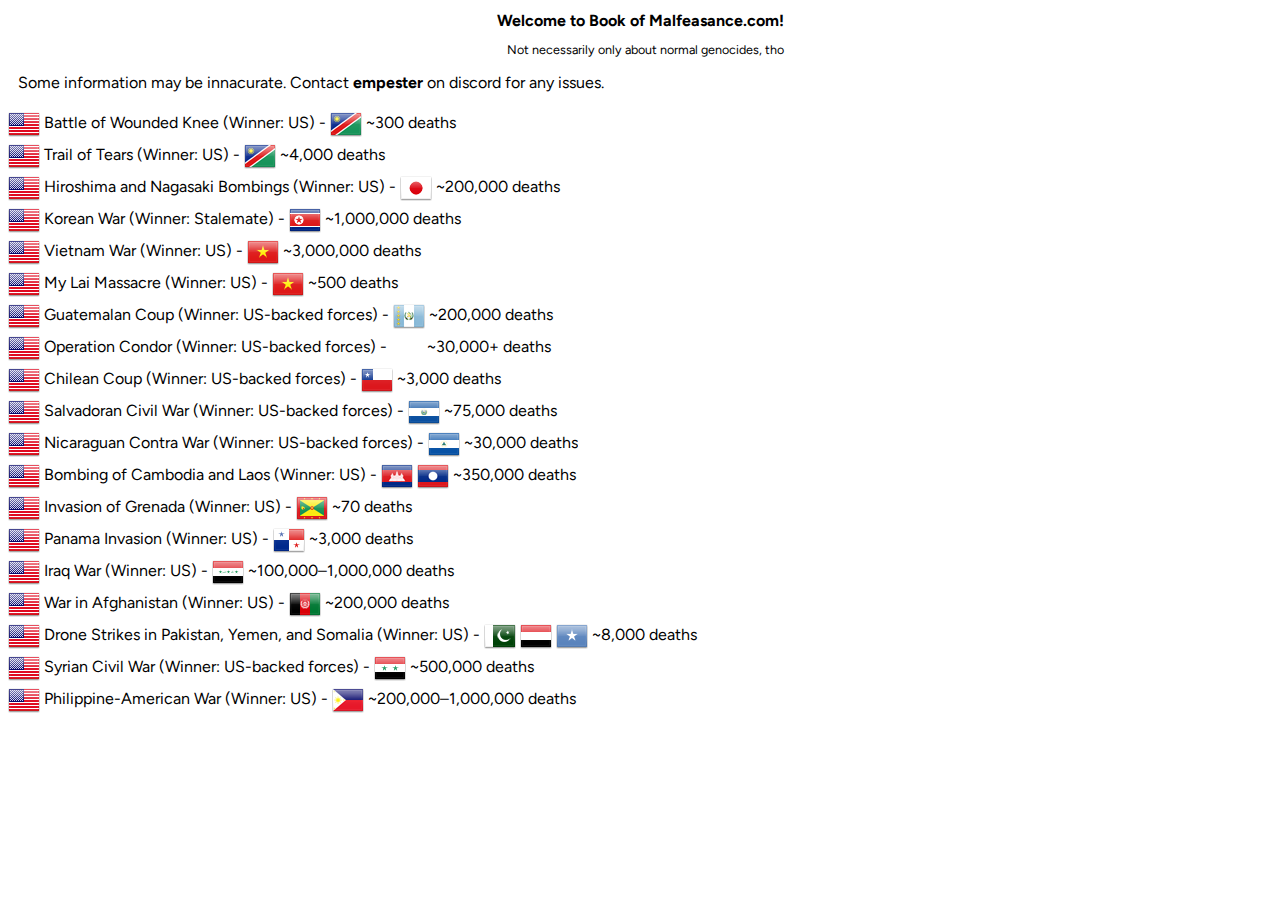
==== america.html @ af42eed0 "Publishing it" ====
<!DOCTYPE html>
<html lang="en">
<head>
    <meta charset="UTF-8">
    <meta name="viewport" content="width=device-width, initial-scale=1.0">
    <meta descriptiom="Public Showcase of Book of Malfeasance.com. The place where crimes are written. // American Genocides">
    <title>Book of Malfeasance.com ~ America</title>
    <link rel="stylesheet" href="style.css">
    <link rel="stylesheet" href="images.css">
    <link rel="stylesheet" href="flag-icons.min.css">
    <link rel="preconnect" href="https://fonts.googleapis.com">
    <link rel="preconnect" href="https://fonts.gstatic.com" crossorigin>
    <link href="https://fonts.googleapis.com/css2?family=Figtree:ital,wght@0,300..900;1,300..900&display=swap" rel="stylesheet">


</head>
<body>

<h1>Welcome to Book of Malfeasance.com!</h1>
<p id="sub">Not necessarily only about normal genocides, tho</p>

    <p>Some information may be innacurate. Contact <strong>empester</strong> on discord for any issues.</p>

<pre id="centered">
<i class="fi fi-us"></i> Battle of Wounded Knee (Winner: US) - <i class="fi fi-na"></i> ~300 deaths
<i class="fi fi-us"></i> Trail of Tears (Winner: US) - <i class="fi fi-na"></i> ~4,000 deaths
<i class="fi fi-us"></i> Hiroshima and Nagasaki Bombings (Winner: US) - <i class="fi fi-jp"></i> ~200,000 deaths
<i class="fi fi-us"></i> Korean War (Winner: Stalemate) - <i class="fi fi-kp"></i> ~1,000,000 deaths
<i class="fi fi-us"></i> Vietnam War (Winner: US) - <i class="fi fi-vn"></i> ~3,000,000 deaths
<i class="fi fi-us"></i> My Lai Massacre (Winner: US) - <i class="fi fi-vn"></i> ~500 deaths
<i class="fi fi-us"></i> Guatemalan Coup (Winner: US-backed forces) - <i class="fi fi-gt"></i> ~200,000 deaths
<i class="fi fi-us"></i> Operation Condor (Winner: US-backed forces) - <i class="fi fi-xx"></i> ~30,000+ deaths
<i class="fi fi-us"></i> Chilean Coup (Winner: US-backed forces) - <i class="fi fi-cl"></i> ~3,000 deaths
<i class="fi fi-us"></i> Salvadoran Civil War (Winner: US-backed forces) - <i class="fi fi-sv"></i> ~75,000 deaths
<i class="fi fi-us"></i> Nicaraguan Contra War (Winner: US-backed forces) - <i class="fi fi-ni"></i> ~30,000 deaths
<i class="fi fi-us"></i> Bombing of Cambodia and Laos (Winner: US) - <i class="fi fi-kh"></i> <i class="fi fi-la"></i> ~350,000 deaths
<i class="fi fi-us"></i> Invasion of Grenada (Winner: US) - <i class="fi fi-gd"></i> ~70 deaths
<i class="fi fi-us"></i> Panama Invasion (Winner: US) - <i class="fi fi-pa"></i> ~3,000 deaths
<i class="fi fi-us"></i> Iraq War (Winner: US) - <i class="fi fi-iq"></i> ~100,000–1,000,000 deaths
<i class="fi fi-us"></i> War in Afghanistan (Winner: US) - <i class="fi fi-af"></i> ~200,000 deaths
<i class="fi fi-us"></i> Drone Strikes in Pakistan, Yemen, and Somalia (Winner: US) - <i class="fi fi-pk"></i> <i class="fi fi-ye"></i> <i class="fi fi-so"></i> ~8,000 deaths
<i class="fi fi-us"></i> Syrian Civil War (Winner: US-backed forces) - <i class="fi fi-sy"></i> ~500,000 deaths
<i class="fi fi-us"></i> Philippine-American War (Winner: US) - <i class="fi fi-ph"></i> ~200,000–1,000,000 deaths
</pre>
        

<script src="redirect.js"></script>
</body>
</html>
---- style.css ----
h1 {
    text-align:center;
    font-size:medium;
}
#sub {
    text-align: center;
    border-radius:0%;
    font-size:12.5px;
}

a {
    text-decoration: none;
    color:blueviolet
}

* {
    font-family: "Figtree", sans-serif;
    font-optical-sizing: auto;

    font-style: normal;
  }
  

p {
    padding-left: 10px;
}

.centered {
    padding-left:10px;
}

img {
    padding-left:10px
}




.banner{
	display: flex;
	justify-content: center;
	align-items: center;
	flex-direction: column;
}
.support-israel__label{
	color: blue;
	font-weight: 900;
	font-size: large;
	font-family:'Franklin Gothic Medium', 'Arial Narrow', Arial, sans-serif
}
.line{
	height: 5px;
	width: 100%;
}
.white{
	background-color: white;
}
.blue{
	background-color: blue;
}
---- flag-icons.min.css ----
.fi{display:inline-block;width:32px;height:32px;background-size:contain;background-position:center;background-repeat:no-repeat;vertical-align:middle;font-style:normal}.fi-ad{background-image:url("flags/ad.png")}.fi-ae{background-image:url("flags/ae.png")}.fi-af{background-image:url("flags/af.png")}.fi-ag{background-image:url("flags/ag.png")}.fi-ai{background-image:url("flags/ai.png")}.fi-al{background-image:url("flags/al.png")}.fi-am{background-image:url("flags/am.png")}.fi-an{background-image:url("flags/an.png")}.fi-ao{background-image:url("flags/ao.png")}.fi-aq{background-image:url("flags/aq.png")}.fi-ar{background-image:url("flags/ar.png")}.fi-as{background-image:url("flags/as.png")}.fi-at{background-image:url("flags/at.png")}.fi-au{background-image:url("flags/au.png")}.fi-aw{background-image:url("flags/aw.png")}.fi-az{background-image:url("flags/az.png")}.fi-ba{background-image:url("flags/ba.png")}.fi-bb{background-image:url("flags/bb.png")}.fi-bd{background-image:url("flags/bd.png")}.fi-be{background-image:url("flags/be.png")}.fi-bf{background-image:url("flags/bf.png")}.fi-bg{background-image:url("flags/bg.png")}.fi-bh{background-image:url("flags/bh.png")}.fi-bi{background-image:url("flags/bi.png")}.fi-bj{background-image:url("flags/bj.png")}.fi-bm{background-image:url("flags/bm.png")}.fi-bn{background-image:url("flags/bn.png")}.fi-bo{background-image:url("flags/bo.png")}.fi-br{background-image:url("flags/br.png")}.fi-bs{background-image:url("flags/bs.png")}.fi-bt{background-image:url("flags/bt.png")}.fi-bw{background-image:url("flags/bw.png")}.fi-by{background-image:url("flags/by.png")}.fi-bz{background-image:url("flags/bz.png")}.fi-ca{background-image:url("flags/ca.png")}.fi-cd{background-image:url("flags/cd.png")}.fi-cf{background-image:url("flags/cf.png")}.fi-cg{background-image:url("flags/cg.png")}.fi-ch{background-image:url("flags/ch.png")}.fi-ci{background-image:url("flags/ci.png")}.fi-ck{background-image:url("flags/ck.png")}.fi-cl{background-image:url("flags/cl.png")}.fi-cm{background-image:url("flags/cm.png")}.fi-cn{background-image:url("flags/cn.png")}.fi-co{background-image:url("flags/co.png")}.fi-cr{background-image:url("flags/cr.png")}.fi-cu{background-image:url("flags/cu.png")}.fi-cv{background-image:url("flags/cv.png")}.fi-cy{background-image:url("flags/cy.png")}.fi-cz{background-image:url("flags/cz.png")}.fi-de{background-image:url("flags/de.png")}.fi-dj{background-image:url("flags/dj.png")}.fi-dk{background-image:url("flags/dk.png")}.fi-dm{background-image:url("flags/dm.png")}.fi-do{background-image:url("flags/do.png")}.fi-dz{background-image:url("flags/dz.png")}.fi-ec{background-image:url("flags/ec.png")}.fi-ee{background-image:url("flags/ee.png")}.fi-eg{background-image:url("flags/eg.png")}.fi-eh{background-image:url("flags/eh.png")}.fi-er{background-image:url("flags/er.png")}.fi-es{background-image:url("flags/es.png")}.fi-et{background-image:url("flags/et.png")}.fi-fi{background-image:url("flags/fi.png")}.fi-fj{background-image:url("flags/fj.png")}.fi-fm{background-image:url("flags/fm.png")}.fi-fo{background-image:url("flags/fo.png")}.fi-fr{background-image:url("flags/fr.png")}.fi-ga{background-image:url("flags/ga.png")}.fi-gb{background-image:url("flags/gb.png")}.fi-gd{background-image:url("flags/gd.png")}.fi-ge{background-image:url("flags/ge.png")}.fi-gg{background-image:url("flags/gg.png")}.fi-gh{background-image:url("flags/gh.png")}.fi-gi{background-image:url("flags/gi.png")}.fi-gm{background-image:url("flags/gm.png")}.fi-gn{background-image:url("flags/gn.png")}.fi-gp{background-image:url("flags/gp.png")}.fi-gq{background-image:url("flags/gq.png")}.fi-gr{background-image:url("flags/gr.png")}.fi-gt{background-image:url("flags/gt.png")}.fi-gu{background-image:url("flags/gu.png")}.fi-gq{background-image:url("flags/gq.png")}.fi-gy{background-image:url("flags/gy.png")}.fi-hk{background-image:url("flags/hk.png")}.fi-hn{background-image:url("flags/hn.png")}.fi-hr{background-image:url("flags/hr.png")}.fi-ht{background-image:url("flags/ht.png")}.fi-hu{background-image:url("flags/hu.png")}.fi-id{background-image:url("flags/id.png")}.fi-ie{background-image:url("flags/ie.png")}.fi-il{background-image:url("flags/il.png")}.fi-im{background-image:url("flags/im.png")}.fi-in{background-image:url("flags/in.png")}.fi-iq{background-image:url("flags/iq.png")}.fi-ir{background-image:url("flags/ir.png")}.fi-is{background-image:url("flags/is.png")}.fi-it{background-image:url("flags/it.png")}.fi-je{background-image:url("flags/je.png")}.fi-jm{background-image:url("flags/jm.png")}.fi-jo{background-image:url("flags/jo.png")}.fi-jp{background-image:url("flags/jp.png")}.fi-ke{background-image:url("flags/ke.png")}.fi-kg{background-image:url("flags/kg.png")}.fi-kh{background-image:url("flags/kh.png")}.fi-ki{background-image:url("flags/ki.png")}.fi-km{background-image:url("flags/km.png")}.fi-kn{background-image:url("flags/kn.png")}.fi-kp{background-image:url("flags/kp.png")}.fi-kr{background-image:url("flags/kr.png")}.fi-kw{background-image:url("flags/kw.png")}.fi-ky{background-image:url("flags/ky.png")}.fi-kz{background-image:url("flags/kz.png")}.fi-la{background-image:url("flags/la.png")}.fi-lb{background-image:url("flags/lb.png")}.fi-lc{background-image:url("flags/lc.png")}.fi-li{background-image:url("flags/li.png")}.fi-lk{background-image:url("flags/lk.png")}.fi-lr{background-image:url("flags/lr.png")}.fi-ls{background-image:url("flags/ls.png")}.fi-lt{background-image:url("flags/lt.png")}.fi-lu{background-image:url("flags/lu.png")}.fi-lv{background-image:url("flags/lv.png")}.fi-ly{background-image:url("flags/ly.png")}.fi-ma{background-image:url("flags/ma.png")}.fi-mc{background-image:url("flags/mc.png")}.fi-md{background-image:url("flags/md.png")}.fi-me{background-image:url("flags/me.png")}.fi-mg{background-image:url("flags/mg.png")}.fi-mh{background-image:url("flags/mh.png")}.fi-mk{background-image:url("flags/mk.png")}.fi-ml{background-image:url("flags/ml.png")}.fi-mm{background-image:url("flags/mm.png")}.fi-mn{background-image:url("flags/mn.png")}.fi-mo{background-image:url("flags/mo.png")}.fi-mq{background-image:url("flags/mq.png")}.fi-mr{background-image:url("flags/mr.png")}.fi-ms{background-image:url("flags/ms.png")}.fi-mt{background-image:url("flags/mt.png")}.fi-mu{background-image:url("flags/mu.png")}.fi-mv{background-image:url("flags/mv.png")}.fi-mw{background-image:url("flags/mw.png")}.fi-mx{background-image:url("flags/mx.png")}.fi-my{background-image:url("flags/my.png")}.fi-mz{background-image:url("flags/mz.png")}.fi-na{background-image:url("flags/na.png")}.fi-nc{background-image:url("flags/nc.png")}.fi-ne{background-image:url("flags/ne.png")}.fi-ng{background-image:url("flags/ng.png")}.fi-ni{background-image:url("flags/ni.png")}.fi-nl{background-image:url("flags/nl.png")}.fi-no{background-image:url("flags/no.png")}.fi-np{background-image:url("flags/np.png")}.fi-nr{background-image:url("flags/nr.png")}.fi-nz{background-image:url("flags/nz.png")}.fi-om{background-image:url("flags/om.png")}.fi-pa{background-image:url("flags/pa.png")}.fi-pe{background-image:url("flags/pe.png")}.fi-pf{background-image:url("flags/pf.png")}.fi-pg{background-image:url("flags/pg.png")}.fi-ph{background-image:url("flags/ph.png")}.fi-pk{background-image:url("flags/pk.png")}.fi-pl{background-image:url("flags/pl.png")}.fi-pr{background-image:url("flags/pr.png")}.fi-ps{background-image:url("flags/ps.png")}.fi-pt{background-image:url("flags/pt.png")}.fi-pw{background-image:url("flags/pw.png")}.fi-py{background-image:url("flags/py.png")}.fi-qa{background-image:url("flags/qa.png")}.fi-re{background-image:url("flags/re.png")}.fi-ro{background-image:url("flags/ro.png")}.fi-rs{background-image:url("flags/rs.png")}.fi-ru{background-image:url("flags/ru.png")}.fi-rw{background-image:url("flags/rw.png")}.fi-sa{background-image:url("flags/sa.png")}.fi-sb{background-image:url("flags/sb.png")}.fi-sc{background-image:url("flags/sc.png")}.fi-sd{background-image:url("flags/sd.png")}.fi-se{background-image:url("flags/se.png")}.fi-sg{background-image:url("flags/sg.png")}.fi-si{background-image:url("flags/si.png")}.fi-sk{background-image:url("flags/sk.png")}.fi-sl{background-image:url("flags/sl.png")}.fi-sm{background-image:url("flags/sm.png")}.fi-sn{background-image:url("flags/sn.png")}.fi-so{background-image:url("flags/so.png")}.fi-sr{background-image:url("flags/sr.png")}.fi-st{background-image:url("flags/st.png")}.fi-sv{background-image:url("flags/sv.png")}.fi-sy{background-image:url("flags/sy.png")}.fi-sz{background-image:url("flags/sz.png")}.fi-tc{background-image:url("flags/tc.png")}.fi-td{background-image:url("flags/td.png")}.fi-tg{background-image:url("flags/tg.png")}.fi-th{background-image:url("flags/th.png")}.fi-tj{background-image:url("flags/tj.png")}.fi-tl{background-image:url("flags/tl.png")}.fi-tm{background-image:url("flags/tm.png")}.fi-tn{background-image:url("flags/tn.png")}.fi-to{background-image:url("flags/to.png")}.fi-tr{background-image:url("flags/tr.png")}.fi-tt{background-image:url("flags/tt.png")}.fi-tv{background-image:url("flags/tv.png")}.fi-tw{background-image:url("flags/tw.png")}.fi-tz{background-image:url("flags/tz.png")}.fi-ua{background-image:url("flags/ua.png")}.fi-ug{background-image:url("flags/ug.png")}.fi-us{background-image:url("flags/us.png")}.fi-uy{background-image:url("flags/uy.png")}.fi-uz{background-image:url("flags/uz.png")}.fi-va{background-image:url("flags/va.png")}.fi-vc{background-image:url("flags/vc.png")}.fi-ve{background-image:url("flags/ve.png")}.fi-vg{background-image:url("flags/vg.png")}.fi-vi{background-image:url("flags/vi.png")}.fi-vn{background-image:url("flags/vn.png")}.fi-vu{background-image:url("flags/vu.png")}.fi-ws{background-image:url("flags/ws.png")}.fi-ye{background-image:url("flags/ye.png")}.fi-za{background-image:url("flags/za.png")}.fi-zm{background-image:url("flags/zm.png")}.fi-zw{background-image:url("flags/zw.png")}
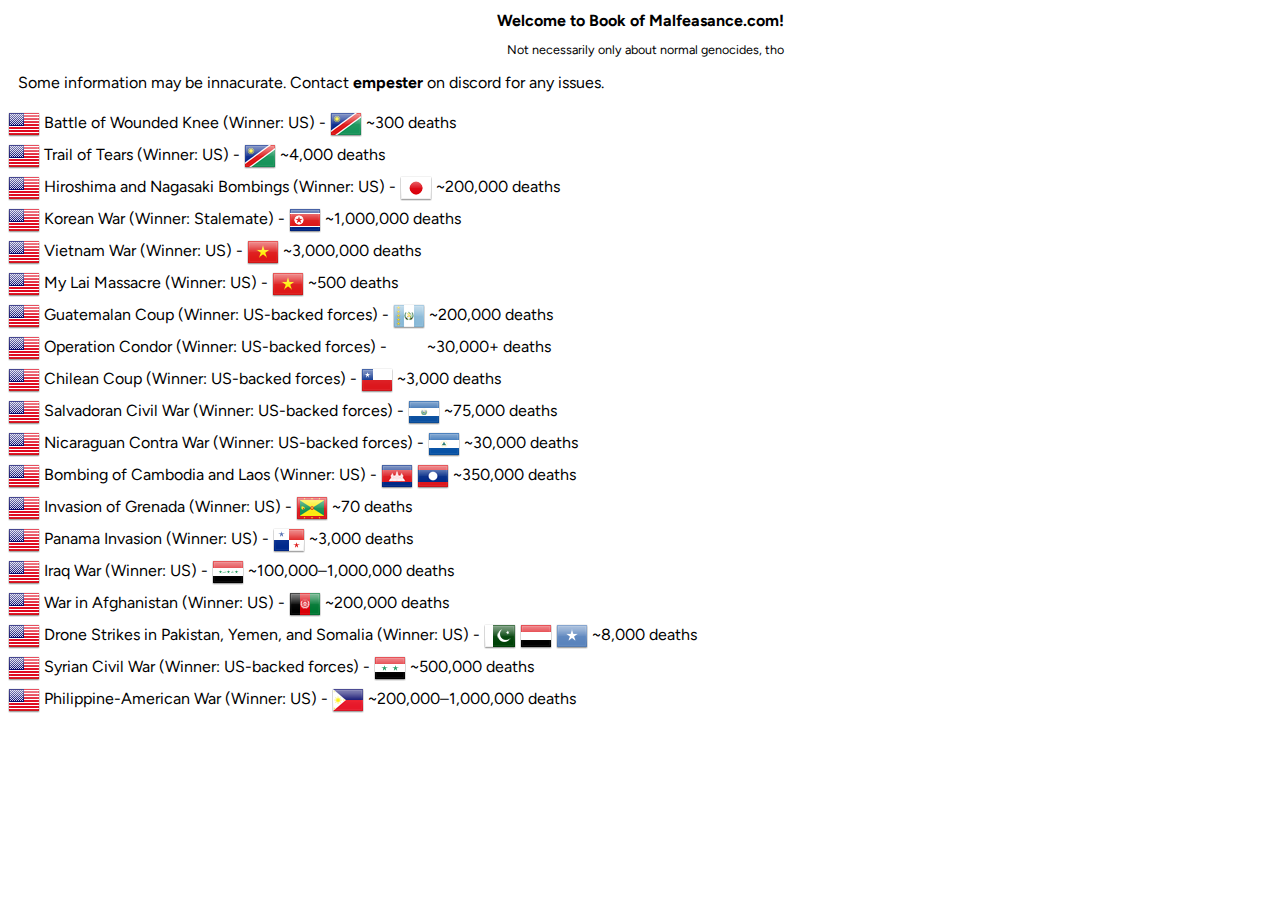
==== commit ca4f2401: "Redone meta description, fixed small indentation bugs." ====
--- a/america.html
+++ b/america.html
@@ -3,7 +3,7 @@
 <head>
     <meta charset="UTF-8">
     <meta name="viewport" content="width=device-width, initial-scale=1.0">
-    <meta descriptiom="Public Showcase of Book of Malfeasance.com. The place where crimes are written. // American Genocides">
+    <meta name="description" content="Public Showcase of Book of Malfeasance.com. The place where crimes are written. // American Genocides">
     <title>Book of Malfeasance.com ~ America</title>
     <link rel="stylesheet" href="style.css">
     <link rel="stylesheet" href="images.css">
@@ -11,7 +11,6 @@
     <link rel="preconnect" href="https://fonts.googleapis.com">
     <link rel="preconnect" href="https://fonts.gstatic.com" crossorigin>
     <link href="https://fonts.googleapis.com/css2?family=Figtree:ital,wght@0,300..900;1,300..900&display=swap" rel="stylesheet">
-
 
 </head>
 <body>
@@ -43,7 +42,6 @@
 <i class="fi fi-us"></i> Philippine-American War (Winner: US) - <i class="fi fi-ph"></i> ~200,000–1,000,000 deaths
 </pre>
         
-
 <script src="redirect.js"></script>
 </body>
 </html>